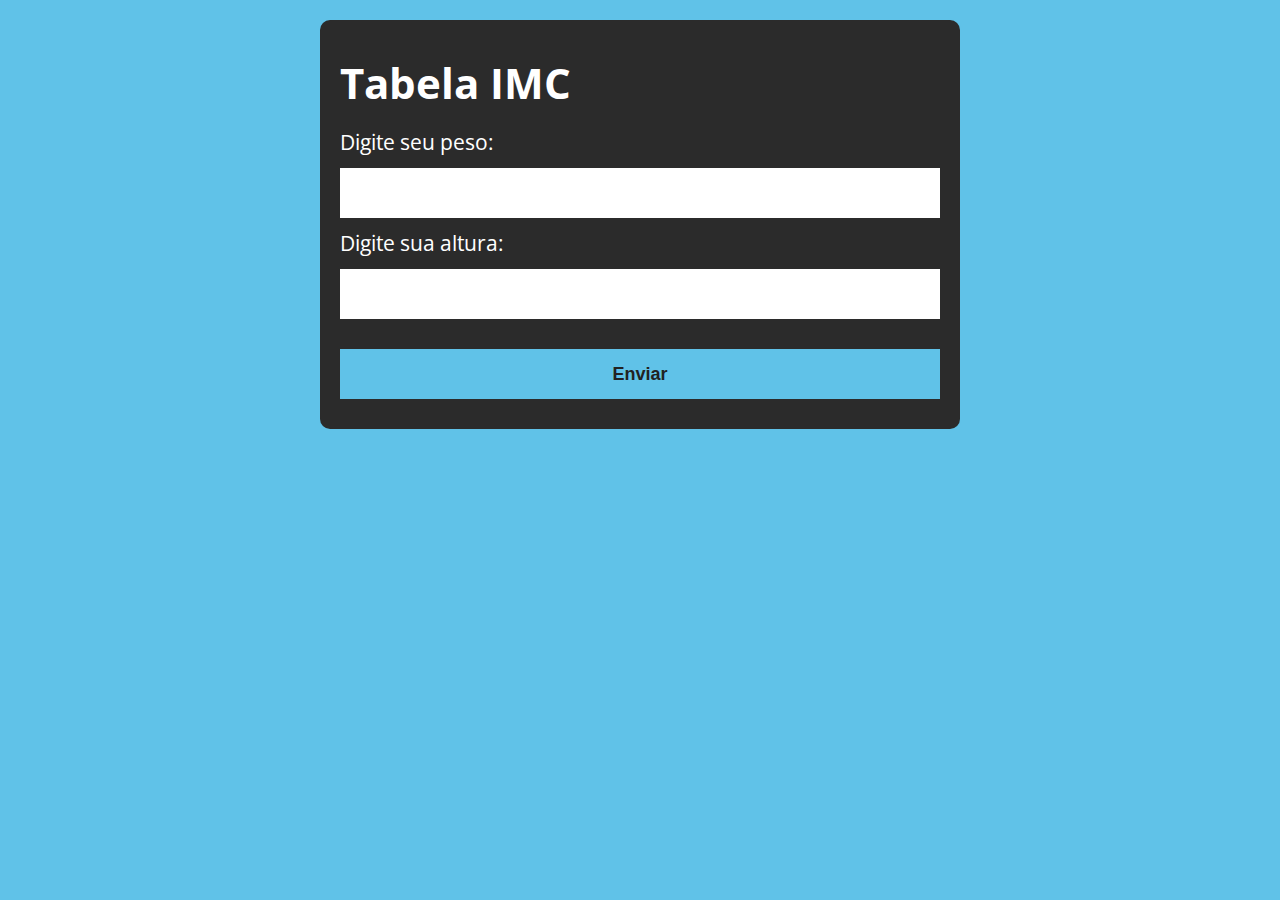
==== curso-luis-otavio/modelo02/index.html @ 62739ca8 "feat: add imc message" ====
<!DOCTYPE html>
<html lang="pt-BR">

<head>
  <meta charset="UTF-8">
  <meta name="viewport" content="width=device-width, initial-scale=1.0">
  <title>Document</title>
  <link rel="stylesheet" href="./assets/css/style.css">
</head>

<body>
  <section class="container">
    <h1>Tabela IMC</h1>

    <form action="" id="mainFormIMC">
      <label for="weigth">Digite seu peso:</label>
      <input type="text" id="weigth"> 

      <label for="heigth">Digite sua altura:</label>
      <input type="text" id="heigth">
      
      
      <button>Enviar</button>
      <div id="messageResult"></div>
    </form>
  </section>
  <script src="./assets/js/main.js"></script>
</body>

</html>
---- curso-luis-otavio/modelo02/assets/css/style.css ----
@import url('https://fonts.googleapis.com/css2?family=Open+Sans:ital,wght@0,300..800;1,300..800&display=swap');

:root{
    --primary-color: #60c2e8;
    --primary-color-dark: #222;
    --primary-color-gray: #2b2b2b;
}

*{
    box-sizing: border-box;
    outline: none;
}

body{
    margin: 0;
    padding: 0;
    
    color: #fff;
    font-size: 1.3em;
    line-height: 1.5em;
    font-family: 'Open sans', sans-serif;
    background-color: var(--primary-color);
}

.container{
    padding: 20px;
    margin: 20px auto;
    max-width: 640px;
    background-color: var(--primary-color-gray);
    border-radius: 10px;
}

form input, form label, form button{
    width: 100%;

    display: block;
    margin-bottom: 10px;
    border: none;
}

form input{
    height: 50px;

    font-size: 24px;
    padding: 0 20px;
}

form input:focus{
    outline: 2px solid var(--primary-color);
}

form button{
    color: var(--primary-color-dark);
    border: none;
    font-size: 18px;
    font-weight: 800;
    height: 50px;
    background-color: var(--primary-color);
    cursor: pointer;
    transition: 500ms linear; 
    margin-top: 30px;
}

form button:hover, form button:active{
    transition: 500ms linear; 
    color: #fff;
    border: 2px solid #fff;
    background-color: var(--primary-color-gray);
}

#messageResult{
    background-color: var(--primary-color);
}

#messageResult p{
    padding: 5px;
}
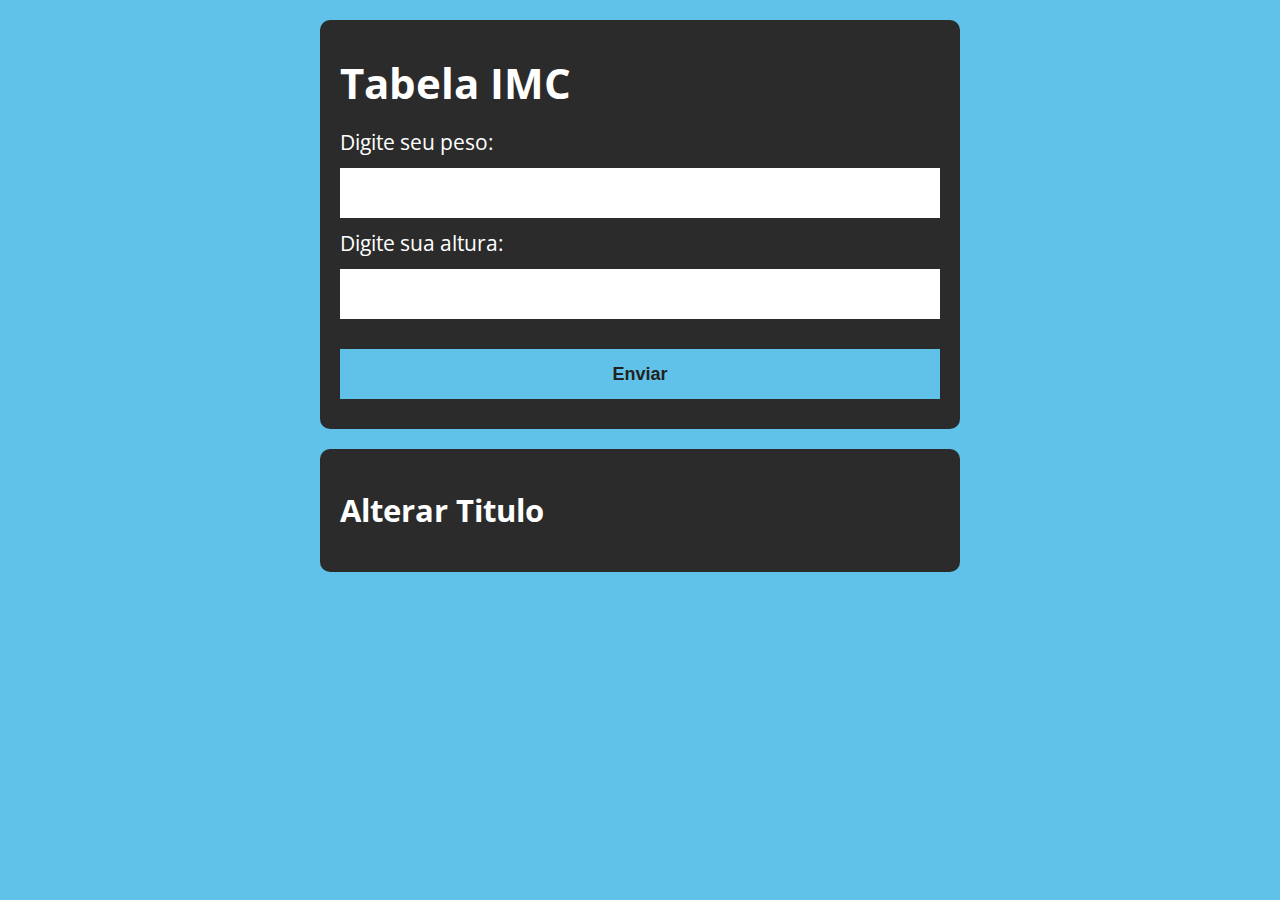
==== commit 77c9dbbc: "feat: add switch and date exercises" ====
--- a/curso-luis-otavio/modelo02/index.html
+++ b/curso-luis-otavio/modelo02/index.html
@@ -24,7 +24,12 @@
       <div id="messageResult"></div>
     </form>
   </section>
+  <section class="container">
+    <h2 id="titleDate">Alterar Titulo</h2>
+  </section>
+  
   <script src="./assets/js/main.js"></script>
+  <script src="./assets/js/aulas.js"></script>
 </body>
 
 </html>